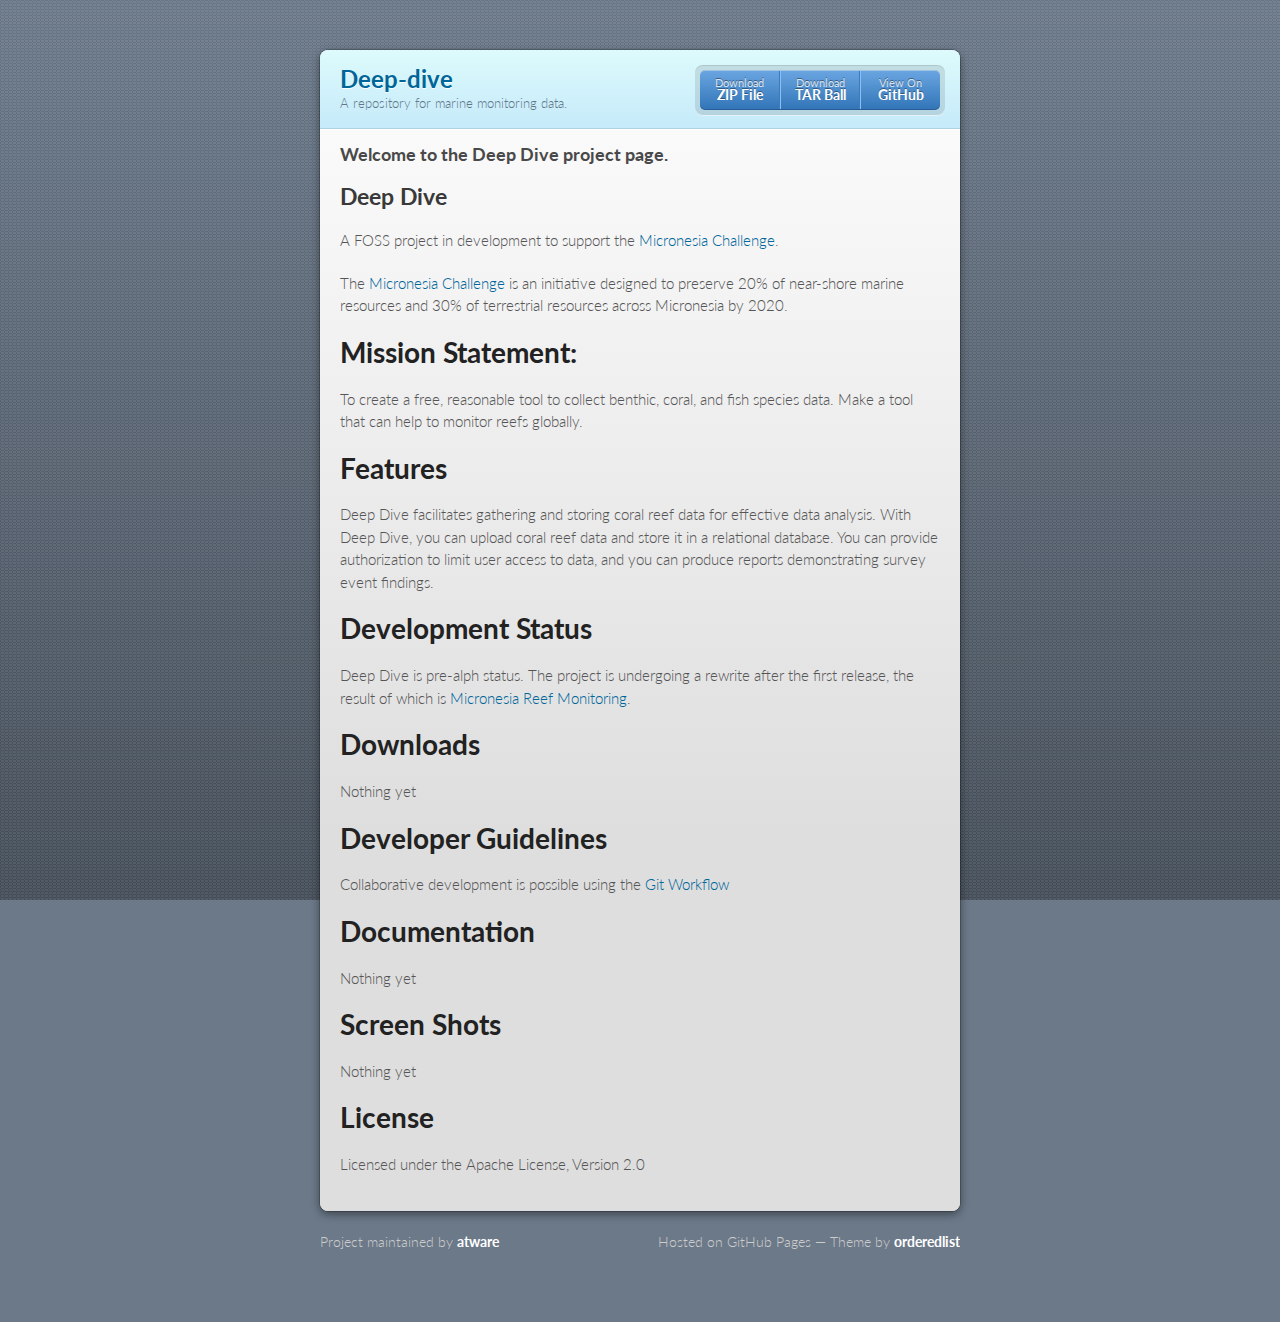
==== index.html @ 038e1438 "Create gh-pages branch via GitHub" ====
<!doctype html>
<html>
  <head>
    <meta charset="utf-8">
    <meta http-equiv="X-UA-Compatible" content="chrome=1">
    <title>Deep-dive by atware</title>

    <link rel="stylesheet" href="stylesheets/styles.css">
    <link rel="stylesheet" href="stylesheets/pygment_trac.css">
    <script src="javascripts/scale.fix.js"></script>
    <meta name="viewport" content="width=device-width, initial-scale=1, user-scalable=no">

    <!--[if lt IE 9]>
    <script src="//html5shiv.googlecode.com/svn/trunk/html5.js"></script>
    <![endif]-->
  </head>
  <body>
    <div class="wrapper">
      <header>
        <h1>Deep-dive</h1>
        <p>A repository for marine monitoring data.</p>
        <p class="view"><a href="https://github.com/atware/deep-dive">View the Project on GitHub <small>atware/deep-dive</small></a></p>
        <ul>
          <li><a href="https://github.com/atware/deep-dive/zipball/master">Download <strong>ZIP File</strong></a></li>
          <li><a href="https://github.com/atware/deep-dive/tarball/master">Download <strong>TAR Ball</strong></a></li>
          <li><a href="https://github.com/atware/deep-dive">View On <strong>GitHub</strong></a></li>
        </ul>
      </header>
      <section>
        <h3>
<a id="welcome-to-the-deep-dive-project-page" class="anchor" href="#welcome-to-the-deep-dive-project-page" aria-hidden="true"><span class="octicon octicon-link"></span></a>Welcome to the Deep Dive project page.</h3>

<h2>
<a id="deep-dive" class="anchor" href="#deep-dive" aria-hidden="true"><span class="octicon octicon-link"></span></a>Deep Dive</h2>

<p>A FOSS project in development to support the <a href="http://themicronesiachallenge.blogspot.jp/">Micronesia Challenge</a>.</p>

<p>The <a href="http://themicronesiachallenge.blogspot.jp/">Micronesia Challenge</a> is an initiative designed to preserve 20% of near-shore marine resources and 30% of terrestrial resources across Micronesia by 2020.</p>

<h1>
<a id="mission-statement" class="anchor" href="#mission-statement" aria-hidden="true"><span class="octicon octicon-link"></span></a>Mission Statement:</h1>

<p>To create a free, reasonable tool to collect benthic, coral, and fish species data. Make a tool that can help to monitor reefs globally.</p>

<h1>
<a id="features" class="anchor" href="#features" aria-hidden="true"><span class="octicon octicon-link"></span></a>Features</h1>

<p>Deep Dive facilitates gathering and storing coral reef data for effective data analysis. With Deep Dive, you can upload coral reef data and store it in a relational database. You can provide authorization to limit user access to data, and you can produce reports demonstrating survey event findings.</p>

<h1>
<a id="development-status" class="anchor" href="#development-status" aria-hidden="true"><span class="octicon octicon-link"></span></a>Development Status</h1>

<p>Deep Dive is pre-alph status.
The project is undergoing a rewrite after the first release, the result of which is <a href="http://micronesiareefmonitoring.com/">Micronesia Reef Monitoring</a>.</p>

<h1>
<a id="downloads" class="anchor" href="#downloads" aria-hidden="true"><span class="octicon octicon-link"></span></a>Downloads</h1>

<p>Nothing yet</p>

<h1>
<a id="developer-guidelines" class="anchor" href="#developer-guidelines" aria-hidden="true"><span class="octicon octicon-link"></span></a>Developer Guidelines</h1>

<p>Collaborative development is possible using the <a href="https://www.atlassian.com/git/tutorials/comparing-workflows/gitflow-workflow">Git Workflow</a></p>

<h1>
<a id="documentation" class="anchor" href="#documentation" aria-hidden="true"><span class="octicon octicon-link"></span></a>Documentation</h1>

<p>Nothing yet</p>

<h1>
<a id="screen-shots" class="anchor" href="#screen-shots" aria-hidden="true"><span class="octicon octicon-link"></span></a>Screen Shots</h1>

<p>Nothing yet</p>

<h1>
<a id="license" class="anchor" href="#license" aria-hidden="true"><span class="octicon octicon-link"></span></a>License</h1>

<p>Licensed under the Apache License, Version 2.0</p>
      </section>
    </div>
    <footer>
      <p>Project maintained by <a href="https://github.com/atware">atware</a></p>
      <p>Hosted on GitHub Pages &mdash; Theme by <a href="https://github.com/orderedlist">orderedlist</a></p>
    </footer>
    <!--[if !IE]><script>fixScale(document);</script><![endif]-->
    
  </body>
</html>
---- stylesheets/styles.css ----
@import url(https://fonts.googleapis.com/css?family=Lato:300italic,700italic,300,700);
html {
  background: #6C7989;
  background: #6c7989 -webkit-gradient(linear, 50% 0%, 50% 100%, color-stop(0%, #6c7989), color-stop(100%, #434b55)) fixed;
  background: #6c7989 -webkit-linear-gradient(#6c7989, #434b55) fixed;
  background: #6c7989 -moz-linear-gradient(#6c7989, #434b55) fixed;
  background: #6c7989 -o-linear-gradient(#6c7989, #434b55) fixed;
  background: #6c7989 -ms-linear-gradient(#6c7989, #434b55) fixed;
  background: #6c7989 linear-gradient(#6c7989, #434b55) fixed;
}

body {
  padding: 50px 0;
  margin: 0;
  font: 14px/1.5 Lato, "Helvetica Neue", Helvetica, Arial, sans-serif;
  color: #555;
  font-weight: 300;
  background: url('[data-uri]') fixed;
}

.wrapper {
  width: 640px;
  margin: 0 auto;
  background: #DEDEDE;
  -webkit-border-radius: 8px;
  -moz-border-radius: 8px;
  -ms-border-radius: 8px;
  -o-border-radius: 8px;
  border-radius: 8px;
  -webkit-box-shadow: rgba(0, 0, 0, 0.2) 0 0 0 1px, rgba(0, 0, 0, 0.45) 0 3px 10px;
  -moz-box-shadow: rgba(0, 0, 0, 0.2) 0 0 0 1px, rgba(0, 0, 0, 0.45) 0 3px 10px;
  box-shadow: rgba(0, 0, 0, 0.2) 0 0 0 1px, rgba(0, 0, 0, 0.45) 0 3px 10px;
}

header, section, footer {
  display: block;
}

a {
  color: #069;
  text-decoration: none;
}

p {
  margin: 0 0 20px;
  padding: 0;
}

strong {
  color: #222;
  font-weight: 700;
}

header {
  -webkit-border-radius: 8px 8px 0 0;
  -moz-border-radius: 8px 8px 0 0;
  -ms-border-radius: 8px 8px 0 0;
  -o-border-radius: 8px 8px 0 0;
  border-radius: 8px 8px 0 0;
  background: #C6EAFA;
  background: -webkit-gradient(linear, 50% 0%, 50% 100%, color-stop(0%, #ddfbfc), color-stop(100%, #c6eafa));
  background: -webkit-linear-gradient(#ddfbfc, #c6eafa);
  background: -moz-linear-gradient(#ddfbfc, #c6eafa);
  background: -o-linear-gradient(#ddfbfc, #c6eafa);
  background: -ms-linear-gradient(#ddfbfc, #c6eafa);
  background: linear-gradient(#ddfbfc, #c6eafa);
  position: relative;
  padding: 15px 20px;
  border-bottom: 1px solid #B2D2E1;
}
header h1 {
  margin: 0;
  padding: 0;
  font-size: 24px;
  line-height: 1.2;
  color: #069;
  text-shadow: rgba(255, 255, 255, 0.9) 0 1px 0;
}
header.without-description h1 {
  margin: 10px 0;
}
header p {
  margin: 0;
  color: #61778B;
  width: 300px;
  font-size: 13px;
}
header p.view {
  display: none;
  font-weight: 700;
  text-shadow: rgba(255, 255, 255, 0.9) 0 1px 0;
  -webkit-font-smoothing: antialiased;
}
header p.view a {
  color: #06c;
}
header p.view small {
  font-weight: 400;
}
header ul {
  margin: 0;
  padding: 0;
  list-style: none;
  position: absolute;
  z-index: 1;
  right: 20px;
  top: 20px;
  height: 38px;
  padding: 1px 0;
  background: #5198DF;
  background: -webkit-gradient(linear, 50% 0%, 50% 100%, color-stop(0%, #77b9fb), color-stop(100%, #3782cd));
  background: -webkit-linear-gradient(#77b9fb, #3782cd);
  background: -moz-linear-gradient(#77b9fb, #3782cd);
  background: -o-linear-gradient(#77b9fb, #3782cd);
  background: -ms-linear-gradient(#77b9fb, #3782cd);
  background: linear-gradient(#77b9fb, #3782cd);
  border-radius: 5px;
  -webkit-box-shadow: inset rgba(255, 255, 255, 0.45) 0 1px 0, inset rgba(0, 0, 0, 0.2) 0 -1px 0;
  -moz-box-shadow: inset rgba(255, 255, 255, 0.45) 0 1px 0, inset rgba(0, 0, 0, 0.2) 0 -1px 0;
  box-shadow: inset rgba(255, 255, 255, 0.45) 0 1px 0, inset rgba(0, 0, 0, 0.2) 0 -1px 0;
  width: auto;
}
header ul:before {
  content: '';
  position: absolute;
  z-index: -1;
  left: -5px;
  top: -4px;
  right: -5px;
  bottom: -6px;
  background: rgba(0, 0, 0, 0.1);
  -webkit-border-radius: 8px;
  -moz-border-radius: 8px;
  -ms-border-radius: 8px;
  -o-border-radius: 8px;
  border-radius: 8px;
  -webkit-box-shadow: rgba(0, 0, 0, 0.2) 0 -1px 0, inset rgba(255, 255, 255, 0.7) 0 -1px 0;
  -moz-box-shadow: rgba(0, 0, 0, 0.2) 0 -1px 0, inset rgba(255, 255, 255, 0.7) 0 -1px 0;
  box-shadow: rgba(0, 0, 0, 0.2) 0 -1px 0, inset rgba(255, 255, 255, 0.7) 0 -1px 0;
}
header ul li {
  width: 79px;
  float: left;
  border-right: 1px solid #3A7CBE;
  height: 38px;
}
header ul li.single {
  border: none;
}
header ul li + li {
  width: 78px;
  border-left: 1px solid #8BBEF3;
}
header ul li + li + li {
  border-right: none;
  width: 79px;
}
header ul a {
  line-height: 1;
  font-size: 11px;
  color: #fff;
  color: rgba(255, 255, 255, 0.8);
  display: block;
  text-align: center;
  font-weight: 400;
  padding-top: 6px;
  height: 40px;
  text-shadow: rgba(0, 0, 0, 0.4) 0 -1px 0;
}
header ul a strong {
  font-size: 14px;
  display: block;
  color: #fff;
  -webkit-font-smoothing: antialiased;
}

section {
  padding: 15px 20px;
  font-size: 15px;
  border-top: 1px solid #fff;
  background: -webkit-gradient(linear, 50% 0%, 50% 700, color-stop(0%, #fafafa), color-stop(100%, #dedede));
  background: -webkit-linear-gradient(#fafafa, #dedede 700px);
  background: -moz-linear-gradient(#fafafa, #dedede 700px);
  background: -o-linear-gradient(#fafafa, #dedede 700px);
  background: -ms-linear-gradient(#fafafa, #dedede 700px);
  background: linear-gradient(#fafafa, #dedede 700px);
  -webkit-border-radius: 0 0 8px 8px;
  -moz-border-radius: 0 0 8px 8px;
  -ms-border-radius: 0 0 8px 8px;
  -o-border-radius: 0 0 8px 8px;
  border-radius: 0 0 8px 8px;
  position: relative;
}

h1, h2, h3, h4, h5, h6 {
  color: #222;
  padding: 0;
  margin: 0 0 20px;
  line-height: 1.2;
}

p, ul, ol, table, pre, dl {
  margin: 0 0 20px;
}

h1, h2, h3 {
  line-height: 1.1;
}

h1 {
  font-size: 28px;
}

h2 {
  color: #393939;
}

h3, h4, h5, h6 {
  color: #494949;
}

blockquote {
  margin: 0 -20px 20px;
  padding: 15px 20px 1px 40px;
  font-style: italic;
  background: #ccc;
  background: rgba(0, 0, 0, 0.06);
  color: #222;
}

img {
  max-width: 100%;
}

code, pre {
  font-family: Monaco, Bitstream Vera Sans Mono, Lucida Console, Terminal;
  color: #333;
  font-size: 12px;
  overflow-x: auto;
}

pre {
  padding: 20px;
  background: #3A3C42;
  color: #f8f8f2;
  margin: 0 -20px 20px;
}
pre code {
  color: #f8f8f2;
}
li pre {
  margin-left: -60px;
  padding-left: 60px;
}

table {
  width: 100%;
  border-collapse: collapse;
}

th, td {
  text-align: left;
  padding: 5px 10px;
  border-bottom: 1px solid #aaa;
}

dt {
  color: #222;
  font-weight: 700;
}

th {
  color: #222;
}

small {
  font-size: 11px;
}

hr {
  border: 0;
  background: #aaa;
  height: 1px;
  margin: 0 0 20px;
}

footer {
  width: 640px;
  margin: 0 auto;
  padding: 20px 0 0;
  color: #ccc;
  overflow: hidden;
}
footer a {
  color: #fff;
  font-weight: bold;
}
footer p {
  float: left;
}
footer p + p {
  float: right;
}

@media print, screen and (max-width: 740px) {
  body {
    padding: 0;
  }

  .wrapper {
    -webkit-border-radius: 0;
    -moz-border-radius: 0;
    -ms-border-radius: 0;
    -o-border-radius: 0;
    border-radius: 0;
    -webkit-box-shadow: none;
    -moz-box-shadow: none;
    box-shadow: none;
    width: 100%;
  }

  footer {
    -webkit-border-radius: 0;
    -moz-border-radius: 0;
    -ms-border-radius: 0;
    -o-border-radius: 0;
    border-radius: 0;
    padding: 20px;
    width: auto;
  }
  footer p {
    float: none;
    margin: 0;
  }
  footer p + p {
    float: none;
  }
}
@media print, screen and (max-width:580px) {
  header ul {
    display: none;
  }

  header p.view {
    display: block;
  }

  header p {
    width: 100%;
  }
}
@media print {
  header p.view a small:before {
    content: 'at http://github.com/';
  }
}
---- stylesheets/pygment_trac.css ----
.highlight .hll { background-color: #49483e }
.highlight  { background: #3A3C42; color: #f8f8f2 }
.highlight .c { color: #75715e } /* Comment */
.highlight .err { color: #960050; background-color: #1e0010 } /* Error */
.highlight .k { color: #66d9ef } /* Keyword */
.highlight .l { color: #ae81ff } /* Literal */
.highlight .n { color: #f8f8f2 } /* Name */
.highlight .o { color: #f92672 } /* Operator */
.highlight .p { color: #f8f8f2 } /* Punctuation */
.highlight .cm { color: #75715e } /* Comment.Multiline */
.highlight .cp { color: #75715e } /* Comment.Preproc */
.highlight .c1 { color: #75715e } /* Comment.Single */
.highlight .cs { color: #75715e } /* Comment.Special */
.highlight .ge { font-style: italic } /* Generic.Emph */
.highlight .gs { font-weight: bold } /* Generic.Strong */
.highlight .kc { color: #66d9ef } /* Keyword.Constant */
.highlight .kd { color: #66d9ef } /* Keyword.Declaration */
.highlight .kn { color: #f92672 } /* Keyword.Namespace */
.highlight .kp { color: #66d9ef } /* Keyword.Pseudo */
.highlight .kr { color: #66d9ef } /* Keyword.Reserved */
.highlight .kt { color: #66d9ef } /* Keyword.Type */
.highlight .ld { color: #e6db74 } /* Literal.Date */
.highlight .m { color: #ae81ff } /* Literal.Number */
.highlight .s { color: #e6db74 } /* Literal.String */
.highlight .na { color: #a6e22e } /* Name.Attribute */
.highlight .nb { color: #f8f8f2 } /* Name.Builtin */
.highlight .nc { color: #a6e22e } /* Name.Class */
.highlight .no { color: #66d9ef } /* Name.Constant */
.highlight .nd { color: #a6e22e } /* Name.Decorator */
.highlight .ni { color: #f8f8f2 } /* Name.Entity */
.highlight .ne { color: #a6e22e } /* Name.Exception */
.highlight .nf { color: #a6e22e } /* Name.Function */
.highlight .nl { color: #f8f8f2 } /* Name.Label */
.highlight .nn { color: #f8f8f2 } /* Name.Namespace */
.highlight .nx { color: #a6e22e } /* Name.Other */
.highlight .py { color: #f8f8f2 } /* Name.Property */
.highlight .nt { color: #f92672 } /* Name.Tag */
.highlight .nv { color: #f8f8f2 } /* Name.Variable */
.highlight .ow { color: #f92672 } /* Operator.Word */
.highlight .w { color: #f8f8f2 } /* Text.Whitespace */
.highlight .mf { color: #ae81ff } /* Literal.Number.Float */
.highlight .mh { color: #ae81ff } /* Literal.Number.Hex */
.highlight .mi { color: #ae81ff } /* Literal.Number.Integer */
.highlight .mo { color: #ae81ff } /* Literal.Number.Oct */
.highlight .sb { color: #e6db74 } /* Literal.String.Backtick */
.highlight .sc { color: #e6db74 } /* Literal.String.Char */
.highlight .sd { color: #e6db74 } /* Literal.String.Doc */
.highlight .s2 { color: #e6db74 } /* Literal.String.Double */
.highlight .se { color: #ae81ff } /* Literal.String.Escape */
.highlight .sh { color: #e6db74 } /* Literal.String.Heredoc */
.highlight .si { color: #e6db74 } /* Literal.String.Interpol */
.highlight .sx { color: #e6db74 } /* Literal.String.Other */
.highlight .sr { color: #e6db74 } /* Literal.String.Regex */
.highlight .s1 { color: #e6db74 } /* Literal.String.Single */
.highlight .ss { color: #e6db74 } /* Literal.String.Symbol */
.highlight .bp { color: #f8f8f2 } /* Name.Builtin.Pseudo */
.highlight .vc { color: #f8f8f2 } /* Name.Variable.Class */
.highlight .vg { color: #f8f8f2 } /* Name.Variable.Global */
.highlight .vi { color: #f8f8f2 } /* Name.Variable.Instance */
.highlight .il { color: #ae81ff } /* Literal.Number.Integer.Long */
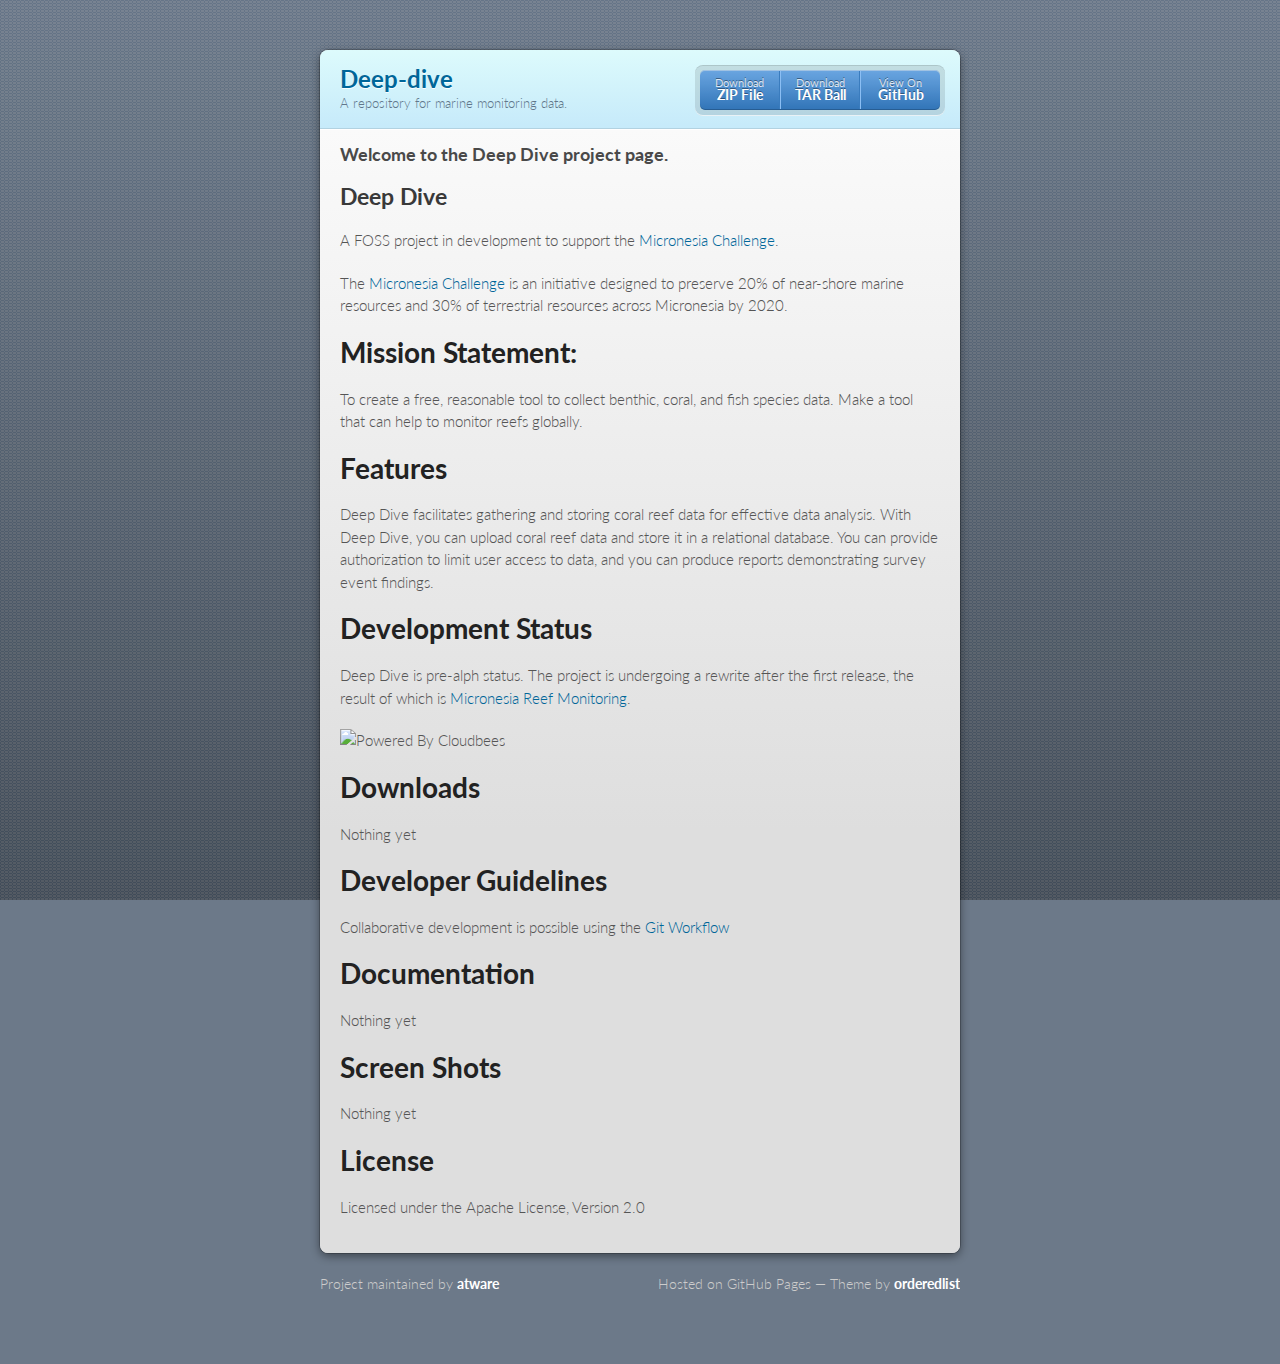
==== commit e4e15b5c: "Create gh-pages branch via GitHub" ====
--- a/index.html
+++ b/index.html
@@ -53,6 +53,8 @@
 <p>Deep Dive is pre-alph status.
 The project is undergoing a rewrite after the first release, the result of which is <a href="http://micronesiareefmonitoring.com/">Micronesia Reef Monitoring</a>.</p>
 
+<p><img src="https://www.cloudbees.com/sites/default/files/styles/large/public/Button-Built-on-CB-1.png?itok=3Tnkun-C" alt="Powered By Cloudbees"></p>
+
 <h1>
 <a id="downloads" class="anchor" href="#downloads" aria-hidden="true"><span class="octicon octicon-link"></span></a>Downloads</h1>
 
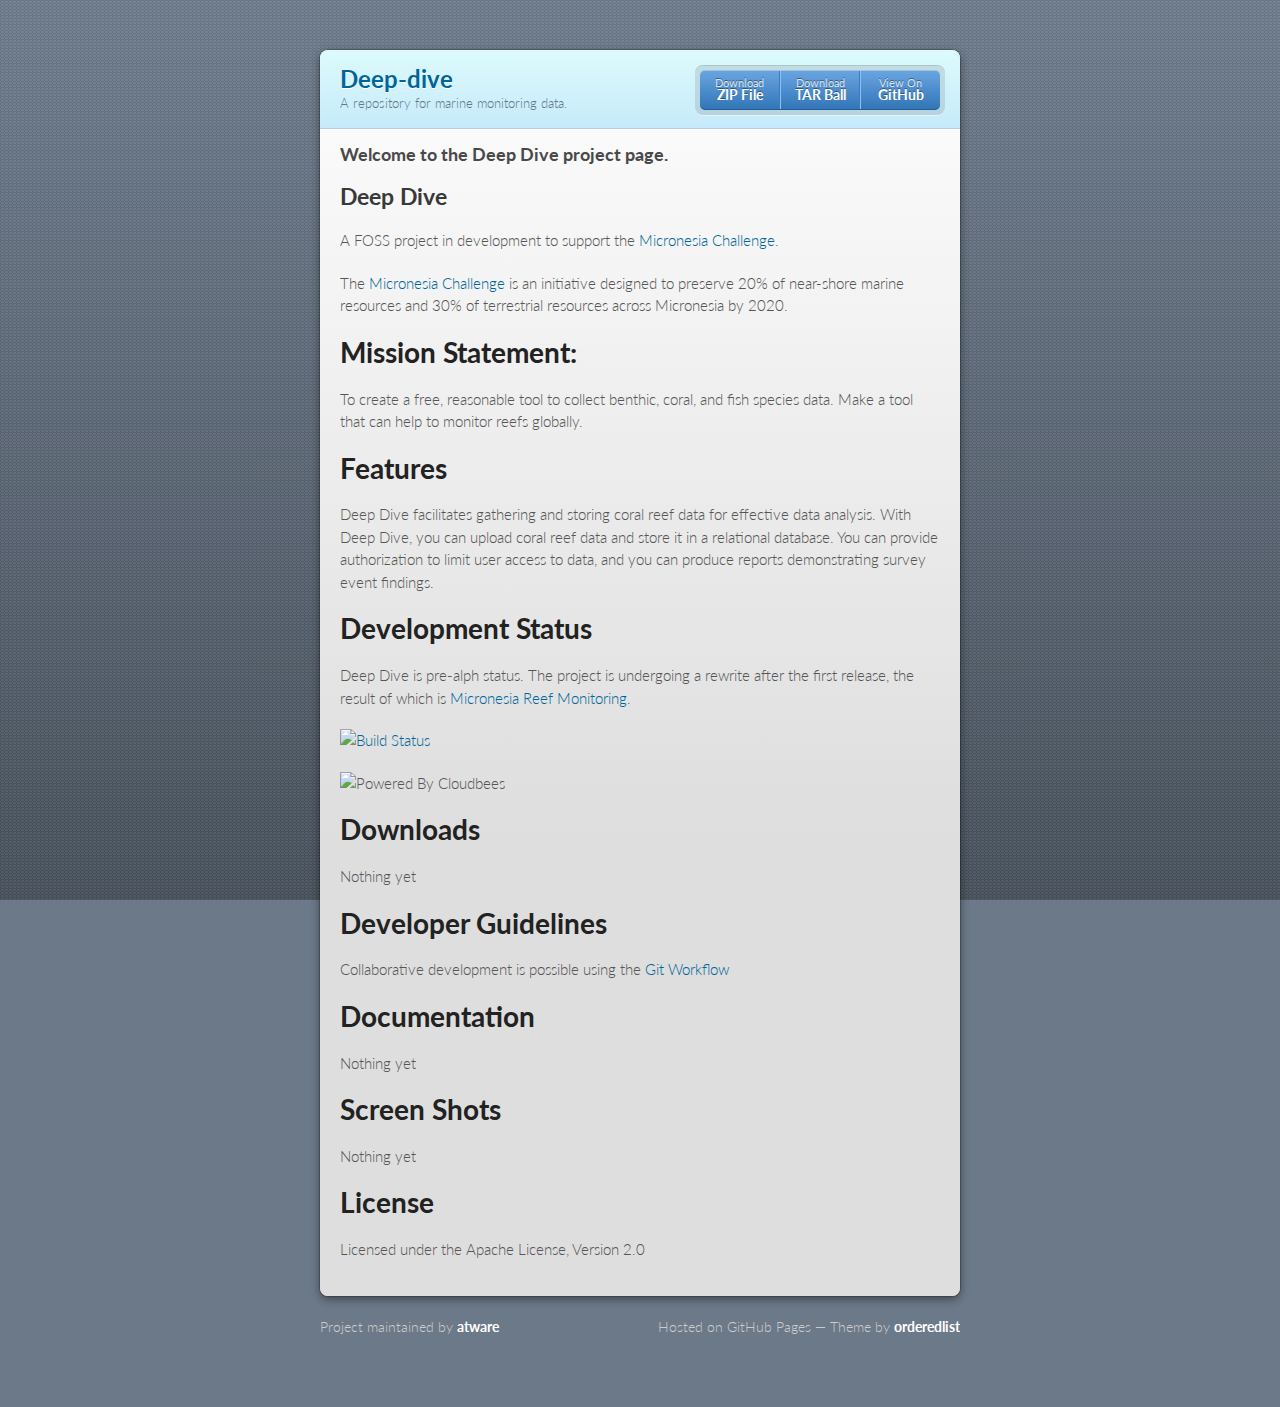
==== commit 22fc32ee: "Create gh-pages branch via GitHub" ====
--- a/index.html
+++ b/index.html
@@ -53,6 +53,8 @@
 <p>Deep Dive is pre-alph status.
 The project is undergoing a rewrite after the first release, the result of which is <a href="http://micronesiareefmonitoring.com/">Micronesia Reef Monitoring</a>.</p>
 
+<p><a href="https://deep-dive.ci.cloudbees.com/job/deep-dive/"><img src="https://deep-dive.ci.cloudbees.com/buildStatus/icon?job=deep-dive" alt="Build Status"></a></p>
+
 <p><img src="https://www.cloudbees.com/sites/default/files/styles/large/public/Button-Built-on-CB-1.png?itok=3Tnkun-C" alt="Powered By Cloudbees"></p>
 
 <h1>
